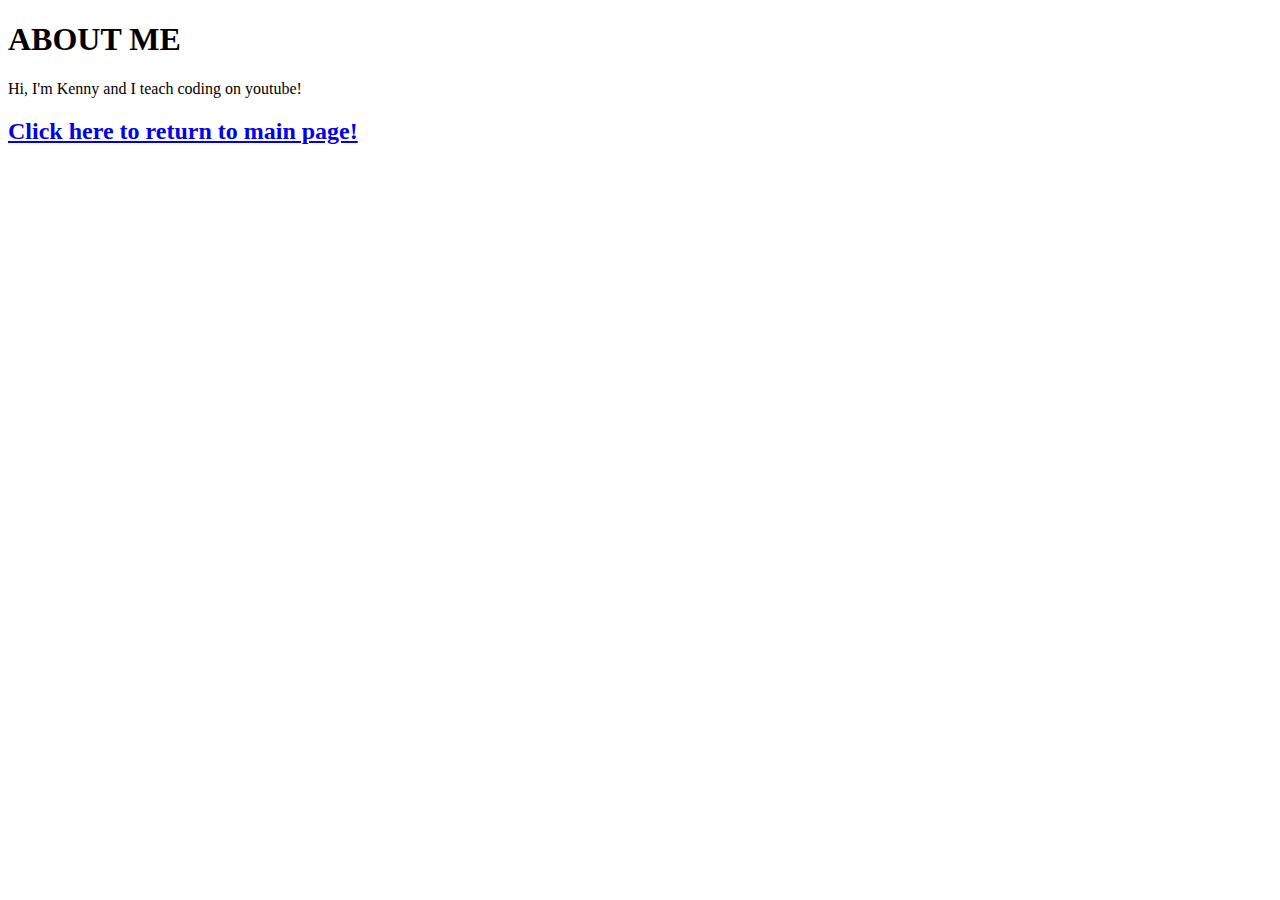
==== about.html @ 02a63b78 "Wesbite display" ====
<!DOCTYPE html>
<html lang="en">
<head>
    <meta charset="UTF-8">
    <meta http-equiv="X-UA-Compatible" content="IE=edge">
    <meta name="viewport" content="width=device-width, initial-scale=1.0">
    <link rel="stylesheet" href="style.css">
    <title>ABOUT PAGE</title>
</head>
<body>
    <div class="container">
        <h1>ABOUT ME</h1>
        <p>Hi, I'm Kenny and I teach coding on youtube!</p>
        <a href="./PersonalWesbite.html"><h2>Click here to return to main page!</h2></a>
    </div>
</body>
</html>
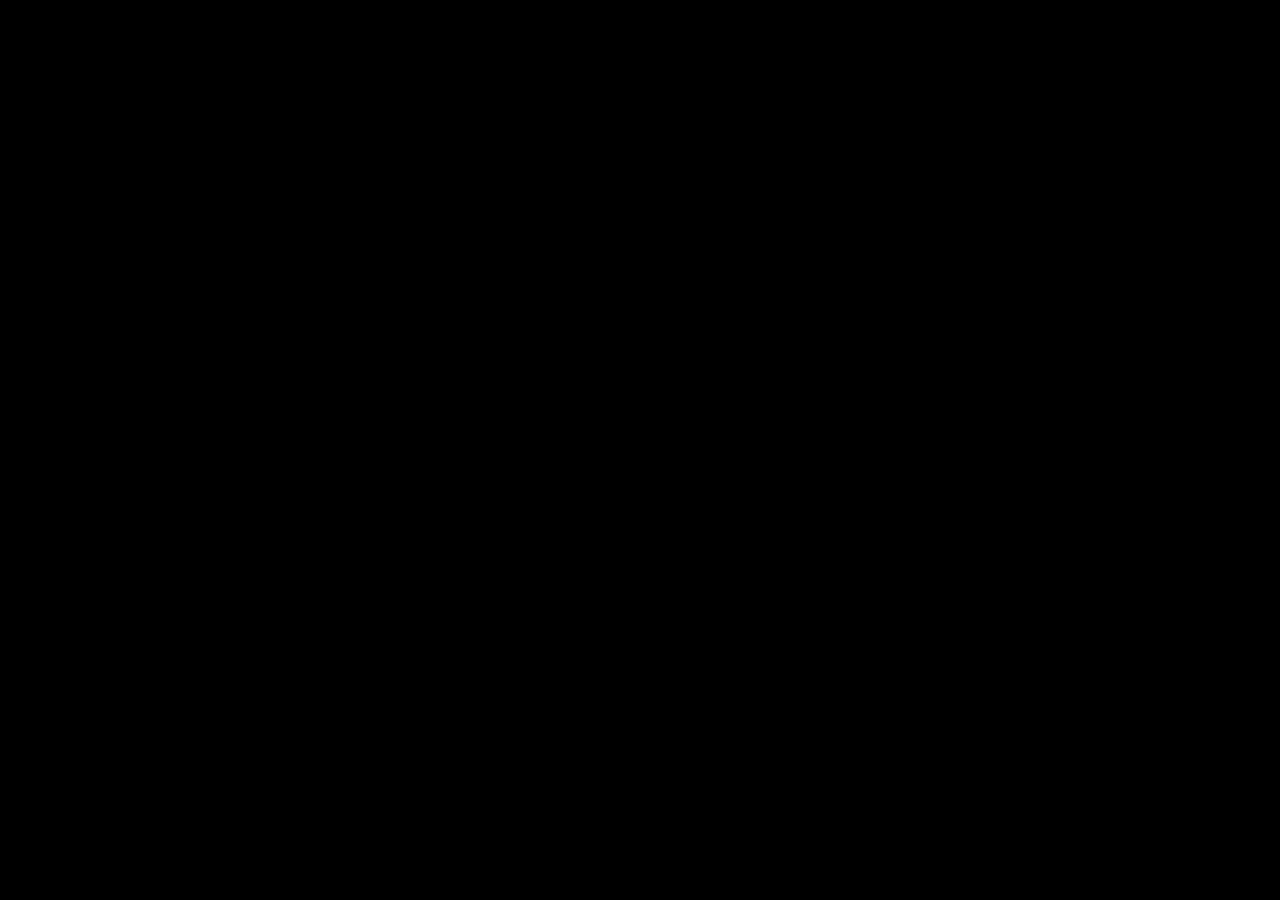
==== commit c54097c9: "Test" ====
--- a/about.html
+++ b/about.html
@@ -1,17 +1,10 @@
 <!DOCTYPE html>
 <html lang="en">
-<head>
-    <meta charset="UTF-8">
-    <meta http-equiv="X-UA-Compatible" content="IE=edge">
-    <meta name="viewport" content="width=device-width, initial-scale=1.0">
-    <link rel="stylesheet" href="style.css">
-    <title>ABOUT PAGE</title>
-</head>
-<body>
-    <div class="container">
-        <h1>ABOUT ME</h1>
-        <p>Hi, I'm Kenny and I teach coding on youtube!</p>
-        <a href="./PersonalWesbite.html"><h2>Click here to return to main page!</h2></a>
-    </div>
-</body>
+    <head>
+        <title>RUTUJIT(RJ)</title>
+        <meta charset="utf-8">
+        <meta name="viewport" content="width=device-width, initial-scale=1">
+        <link rel="stylesheet" href="PersonalWebsite.css">
+    
+    </head>
 </html>
--- a/PersonalWebsite.css
+++ b/PersonalWebsite.css
@@ -0,0 +1,145 @@
+
+html, body {background-color: rgb(0, 0, 0);
+  margin: 0;
+  padding: 0;
+  overflow-x: hidden; /* Prevent horizontal scrolling */
+}
+h1 {color: rgb(0, 0, 0);}
+h2 {color: rgb(255, 255, 255);}
+p {color: rgb(0, 0, 0);}
+a {color:rgb(0, 0, 0)}
+*, *:before, *:after {
+  box-sizing: border-box; /* Include padding and borders in the element's width */
+}
+.link {
+  cursor: pointer; /* Change cursor to pointer when hovering over links */
+}
+.link img {
+  cursor: pointer; /* Change cursor to pointer when hovering over linked images */
+}
+.rounded-logo {
+  border-radius: 25px;
+}
+.instruction-text {
+  font-size: smaller; /* Adjust the font size to make it smaller */
+  /* Add any other styling as needed */
+}
+.loading-screen {
+  position: fixed;
+  top: 0;
+  left: 0;
+  width: 100%;
+  height: 100%;
+  background: white;
+  display: flex;
+  align-items: center;
+  justify-content: center;
+  z-index: 1000; /* High z-index to cover other content */
+}
+
+#loading-text {
+  font-size: 5em; /* Large size for the initial loading screen */
+  transition: transform 1s ease-out, font-size 1s ease-out;
+  font-weight: bold; /* If your logo is bold */
+}
+
+/* Hide loading screen after transition */
+.loading-screen.hide {
+  opacity: 0;
+  visibility: hidden;
+  transition: visibility 0s 1s, opacity 1s ease-out; /* Delay the visibility change until after the opacity transition */
+}
+
+img {
+  max-width: 100%;
+  height: auto;
+}
+article div {
+  flex-shrink: 1;
+  max-width: 100%;
+}
+
+/* Style the header */
+header {
+  background-color: #000000;
+  padding: 25px;
+  text-align: left;
+  font-size: 25px;
+  color: white;
+  height: 300px;
+  width: auto;
+  columns: 4;
+  overflow-x: hidden; /* Prevent horizontal scrolling */
+  flex-wrap: wrap;
+}
+
+.img-container-logos {
+  float: left;
+  width: 25%;
+  padding: 0px;
+}
+
+.clearfix::after {
+  content: "";
+  clear: both;
+  display: table;
+
+}
+
+/* Create two columns/boxes that floats next to each other */
+nav {
+  float: left;
+  text-align: top;
+  width: 40%;
+  height: 350px; /* only for demonstration, should be removed */
+  background: #ccc;
+  padding: 20px;
+  overflow-x: hidden; /* Prevent horizontal scrolling */
+
+}
+
+/* Style the list inside the menu */
+nav ul {
+  list-style-type: none;
+  font-size: 25px;
+  align-items: center;
+  list-style: none;
+}
+
+article {
+  float: left;
+  padding: 15px;
+  width: 60%;
+  background-color: #f1f1f1;
+  height: 350px; /* only for demonstration, should be removed */
+  overflow-y: hidden; /* Prevent horizontal scrolling */
+  flex-wrap: wrap;
+}
+
+/* Clear floats after the columns */
+section::after {
+  content: "";
+  display: table;
+  clear: both;
+}
+
+/* Style the footer */
+footer {
+  background-color: #777;
+  padding: 120px;
+  text-align: left;
+  font-size: medium;
+  color: white;
+  overflow-x: hidden;
+  height: 350px;
+  columns: 5
+  
+}
+
+/* Responsive layout - makes the two columns/boxes stack on top of each other instead of next to each other, on small screens */
+@media (max-width: 600px) { /* Example breakpoint for mobile devices */
+  nav, article {
+    height: auto; /* Let the height be determined by content size */
+  }
+}
+
